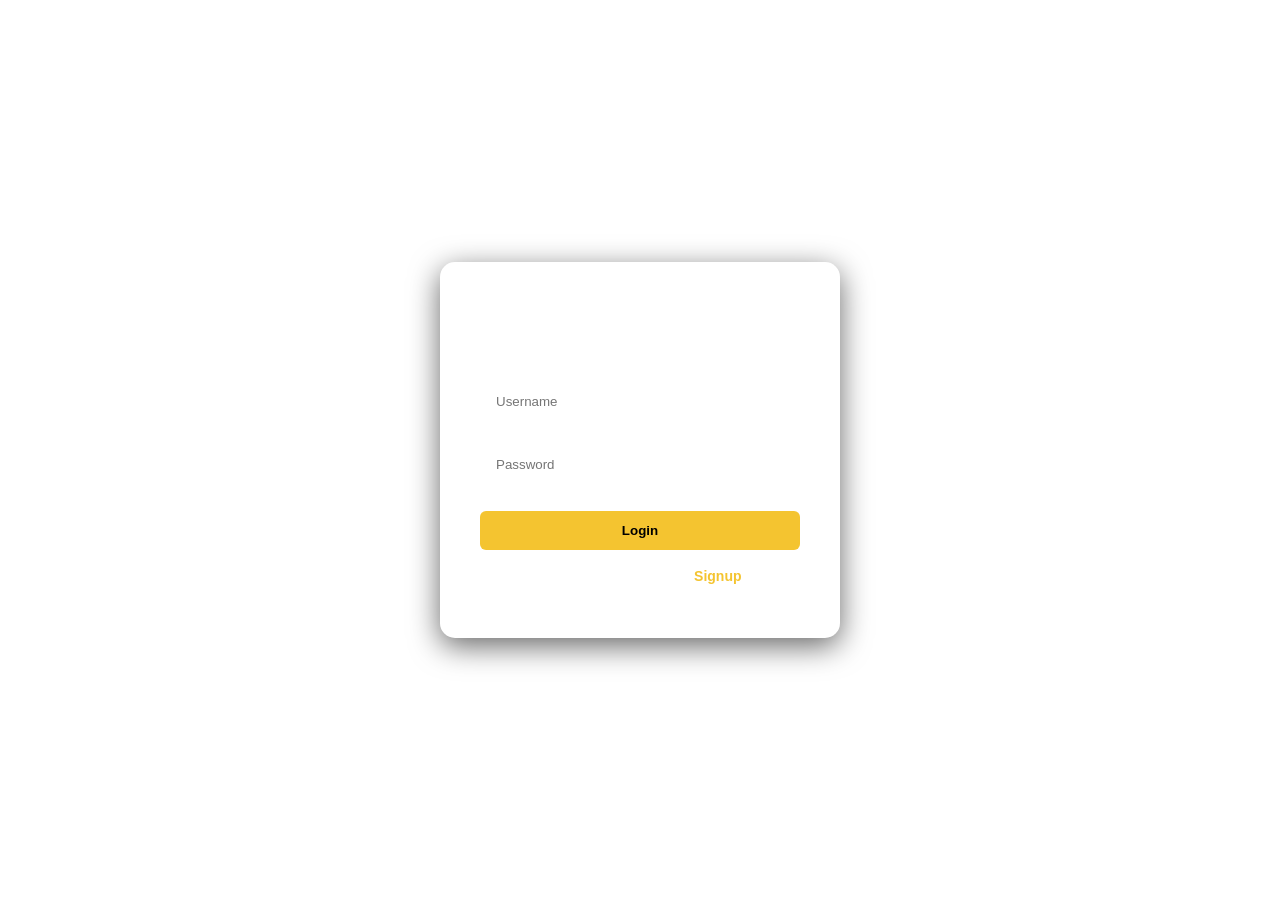
==== frontend/index.html @ 2d637e67 "Fix frontend root routing and auth redirects" ====
<!DOCTYPE html>
<html>
<head>
  <title>Login</title>
  <link rel="stylesheet" href="login.css" />
</head>

<body>
<div class="homepage">

  <video id="background-video" autoplay loop muted>
    <source src="assets/videos/nasa1080.mp4" type="video/mp4" />
  </video>

  <div class="login-container">
    <div id="login-form">

      <h2 style="color:white;">Login</h2>

      <input id="username" type="text" placeholder="Username" />
      <input id="password" type="password" placeholder="Password" />

      <button onclick="login()">Login</button>

      <p class="switch-auth">
        Don't have an account?
        <a href="Signup.html">Signup</a>
      </p>

    </div>
  </div>

</div>

<script>
async function login() {

  const username = document.getElementById("username").value.trim();
  const password = document.getElementById("password").value.trim();
  const btn = document.querySelector("button");

  if (!username || !password) {
    alert("Enter username & password");
    return;
  }

  btn.innerText = "Logging in...";
  btn.disabled = true;

  try {
    const res = await fetch("http://localhost:5000/api/auth/login", {
      method: "POST",
      headers: {
        "Content-Type": "application/json"
      },
      body: JSON.stringify({ username, password })
    });

    if (!res.ok) throw new Error();

    const data = await res.json();

    localStorage.setItem("token", data.token);
    localStorage.setItem("username", data.username);

    window.location.href = "Homepage.html";

  } catch {
    alert("Invalid credentials");
  }

  btn.innerText = "Login";
  btn.disabled = false;
}
</script>

</body>
</html>
---- frontend/login.css ----
body {
  margin: 0;
  font-family: 'Segoe UI', sans-serif;
}

.homepage {
  height: 100vh;
  width: 100vw;
}

#background-video {
  position: fixed;
  width: 100%;
  height: 100%;
  object-fit: cover;
  filter: brightness(0.6);
}

/* GLASS LOGIN BOX */
.login-container {
  display: flex;
  justify-content: center;
  align-items: center;
  height: 100%;
}

#login-form {
  background: rgba(255,255,255,0.08);
  backdrop-filter: blur(20px);
  padding: 40px;
  border-radius: 15px;
  width: 320px;
  text-align: center;
  color: white;
  box-shadow: 0 8px 30px rgba(0,0,0,0.6);
  animation: fadeIn 1s ease;
}

/* INPUT */
#login-form input {
  width: 90%;
  padding: 12px;
  margin: 12px 0;
  border-radius: 6px;
  border: none;
  outline: none;
  background: rgba(255,255,255,0.1);
  color: white;
}

/* BUTTON */
#login-form button {
  width: 100%;
  padding: 12px;
  margin-top: 15px;
  border: none;
  background: #f4c430;
  color: black;
  font-weight: bold;
  cursor: pointer;
  border-radius: 6px;
  transition: 0.3s;
}

#login-form button:hover {
  transform: scale(1.05);
  background: white;
}

.switch-auth {
  margin-top: 18px;
  color: rgba(255,255,255,0.8);
  font-size: 14px;
}

.switch-auth a {
  color: #f4c430;
  text-decoration: none;
  font-weight: bold;
  margin-left: 5px;
  transition: 0.3s;
}

.switch-auth a:hover {
  color: white;
}

/* ANIMATION */
@keyframes fadeIn {
  from {opacity:0; transform: scale(0.9);}
  to {opacity:1; transform: scale(1);}
}
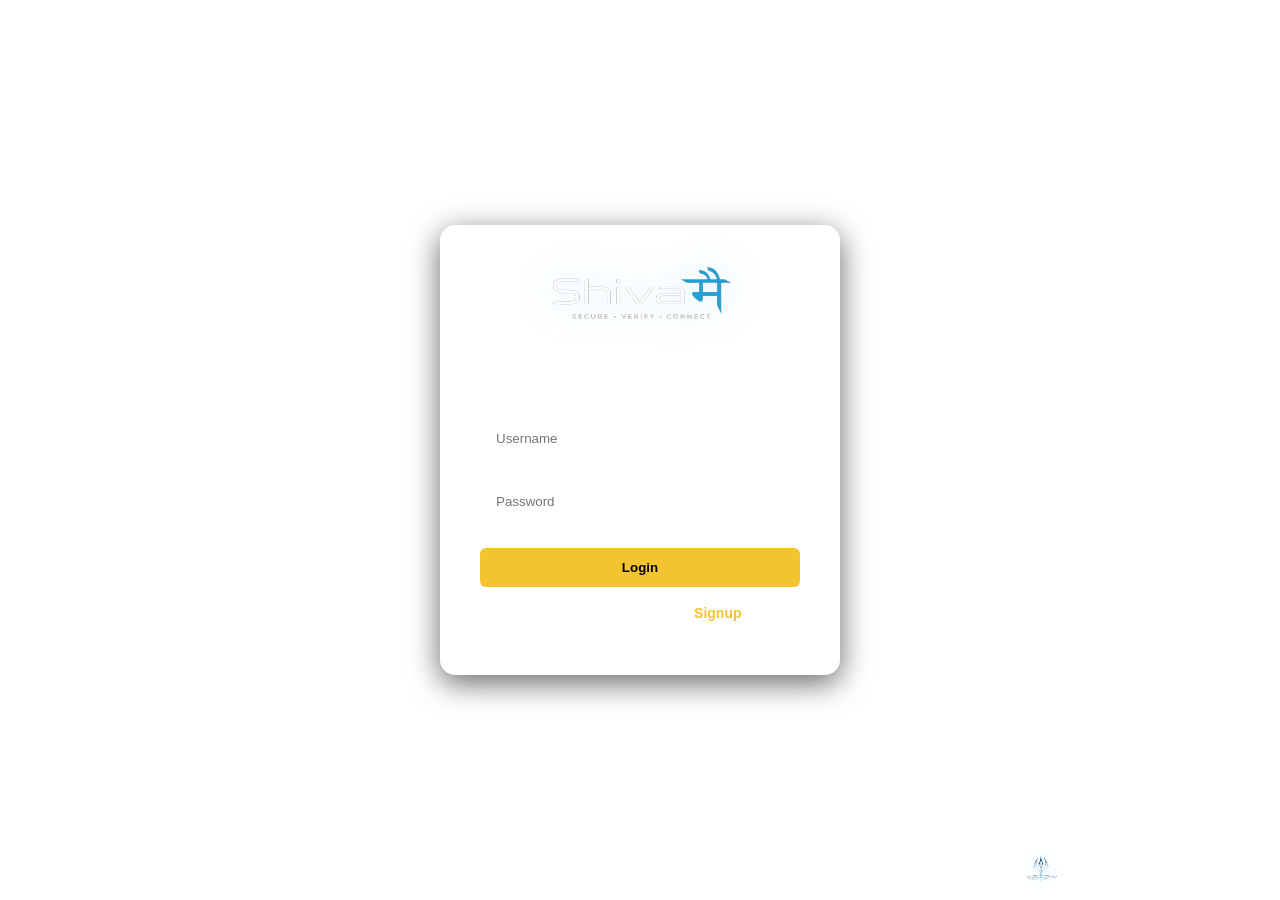
==== commit b59e94ba: "Fronted Updated" ====
--- a/frontend/index.html
+++ b/frontend/index.html
@@ -1,7 +1,8 @@
 <!DOCTYPE html>
 <html>
 <head>
-  <title>Login</title>
+  <link rel="icon" type="image/png" href="assets/images/trident.png">
+  <title>ShivaMai | Login</title>
   <link rel="stylesheet" href="login.css" />
 </head>
 
@@ -14,7 +15,7 @@
 
   <div class="login-container">
     <div id="login-form">
-
+      <img class="shivamai-logo" src="assets/images/logo.png" alt="ShivaMai">
       <h2 style="color:white;">Login</h2>
 
       <input id="username" type="text" placeholder="Username" />
@@ -33,6 +34,12 @@
 </div>
 
 <script>
+
+const API_BASE =
+  window.location.hostname === "localhost"
+    ? "http://localhost:5000"
+    : "https://nasa-apod-vault.onrender.com";
+
 async function login() {
 
   const username = document.getElementById("username").value.trim();
@@ -48,7 +55,8 @@
   btn.disabled = true;
 
   try {
-    const res = await fetch("http://localhost:5000/api/auth/login", {
+
+    const res = await fetch(`${API_BASE}/api/auth/login`, {
       method: "POST",
       headers: {
         "Content-Type": "application/json"
@@ -65,14 +73,22 @@
 
     window.location.href = "Homepage.html";
 
-  } catch {
+  } catch (e) {
+
+    console.error(e);
     alert("Invalid credentials");
+
   }
 
   btn.innerText = "Login";
   btn.disabled = false;
 }
+
 </script>
+<div class="powered-by">
+    <img src="assets/images/trident.png" alt="ShivaMai">
+    <span>Powered by ShivaMai Projects</span>
+</div>
 
 </body>
 </html>
--- a/frontend/login.css
+++ b/frontend/login.css
@@ -22,6 +22,15 @@
   justify-content: center;
   align-items: center;
   height: 100%;
+}
+
+.shivamai-logo {
+  width: 250px;
+  margin-bottom: 12px;
+
+  object-fit: contain;
+
+  filter: drop-shadow(0 0 18px rgba(0,183,255,0.25));
 }
 
 #login-form {
@@ -85,6 +94,30 @@
   color: white;
 }
 
+.powered-by {
+  position: fixed;
+  bottom: 18px;
+  right: 24px;
+
+  display: flex;
+  align-items: center;
+  gap: 8px;
+
+  font-size: 12px;
+  letter-spacing: 1px;
+
+  color: rgba(255,255,255,0.65);
+
+  z-index: 10;
+}
+
+.powered-by img {
+  width: 30px;
+  height: 30px;
+  object-fit: cover;
+  filter: drop-shadow(0 0 8px rgba(0,183,255,0.35));
+}
+
 /* ANIMATION */
 @keyframes fadeIn {
   from {opacity:0; transform: scale(0.9);}
